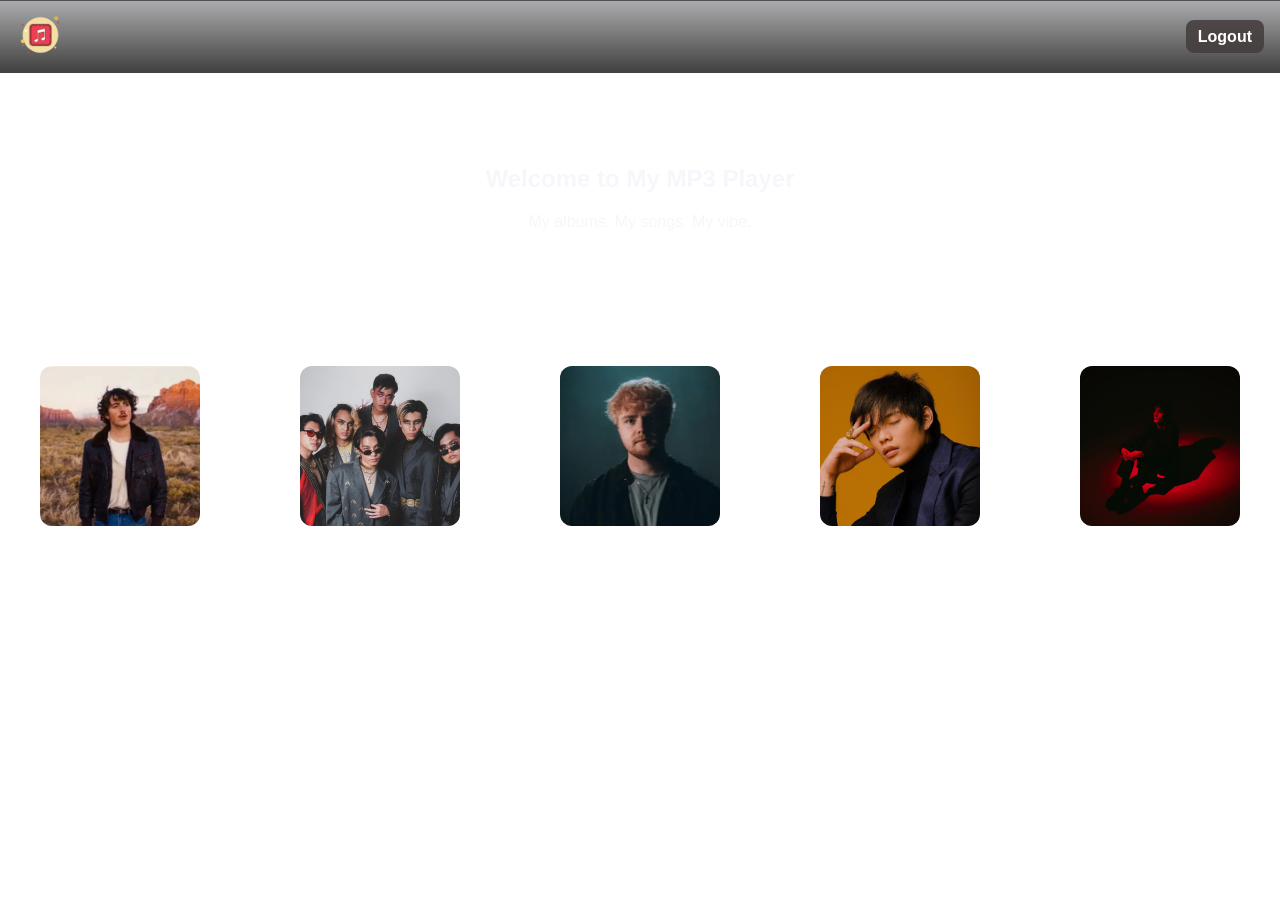
==== index.html @ d6946f6f "Mp3 v0.1" ====
<!DOCTYPE html>
<html>
<head>
    <title>My MP3 Player</title>
    <link rel="stylesheet" href="style.css">
    <head>
    <!-- Favicon -->
    <link rel="icon" type="image/png" href="Favicon/Icon.png">
</head>
<body>
    <div class="navbar">
        <div class="left">
            <a class="home" href="index.html">Home</a>
        </div>
        <div class="right">
            <a class="logout-btn" href="login.html">Logout</a>
        </div>
    </div>

    <!-- video bg -->
    <video autoplay muted loop id="myVideo">
        <source src="Cover/index.mp4" type="video/mp4">
        Your browser does not support HTML5 video.
    </video>

    <section class="index-text">
        <h1>Welcome to My MP3 Player</h1>
        <p>My albums. My songs. My vibe.</p>
    </section>

    <section class="albums-grid">
        <a class="album-card" href="Albums/Benson.html">
            <img src="Cover/Benson.jpg" alt="Album 1">
            <h3>Benson Boone</h3>
        </a>
        <a class="album-card" href="Albums/CupOfJoe.html">
            <img src="Cover/CupOfJoe.jpg" alt="Album 2">
            <h3>Cup Of Joe</h3>
        </a>
        <a class="album-card" href="Albums/Alex.html">
            <img src="Cover/Alex.jpg" alt="Album 3">
            <h3>Alex Warren</h3>
        </a>
        <a class="album-card" href="Albums/Arthur.html">
            <img src="Cover/Arthur.jpg" alt="Album 4">
            <h3>Arhur Nery</h3>
        </a>
        <a class="album-card" href="Albums/Sombr.html">
            <img src="Cover/sombr.jpg" alt="Album 5">
            <h3>Sombr</h3>
        </a>
    </section>

    <script src="script.js"></script>
</body>
</html>
---- style.css ----
body {
    margin: 0;
    font-family:Arial;
    color: #f5f7fb;
}

/* label */
.now-playing {
    color: #ffffff;
    font-weight: 500;
    margin: 10px;
}

/* Navbar */
.navbar {
    position: sticky;
    top: 0;
    z-index: 200;
    display: flex;
    align-items: center;
    justify-content: space-between;
    padding: 10px 16px;
    background: linear-gradient(180deg, rgba(12,14,18,0.35) 0%, rgba(0, 0, 0, 0.75) 100%);
    border-top: 1px solid rgba(255, 255, 255, 0.08);
    backdrop-filter: blur(8px);
}

.navbar .logout-btn {
    color: #ffffff;
    background: rgba(68, 59, 59, 0.85);
    padding: 8px 12px;
    border-radius: 8px;
    text-decoration: none;
    font-weight: 700;
}

.navbar .logout-btn:hover {
    background: rgb(36, 32, 32);
}

.navbar .home {
    display: inline-block;
    width: 48px;  
    height: 48px;
    background: url("Favicon/Favicon.png");
    background-size: contain;
    text-indent: -100px;
    overflow: hidden;
    border-radius: 8px;
    
  }

/* Video background og Image Background*/
#myVideo {
    position: fixed;
    top: 50%;
    left: 50%;
    transform: translate(-50%, -50%);
    min-width: 100%;
    min-height: 100%;
    width: auto;
    height: auto;
    z-index: -1;
    object-fit: cover;
}

.main-player-container {
    position: fixed;
    left: 0;
    right: 0;
    bottom: 0px;
    display: flex;
    justify-content: center;
    align-items: center;
    padding: 16px 24px;
    z-index: 100;
    background: linear-gradient(180deg, rgba(12,14,18,0.35) 0%, rgba(0, 0, 0, 0.75) 100%);
    border-top: 1px solid rgba(255, 255, 255, 0.08);
    backdrop-filter: blur(8px);
}


.h1 {
    
    text-align: center;    
    transform: translateY(20px);
}

/* Content */
.content {
    position: relative;
    bottom: -30px;
    z-index: 1;
    padding: 34px;
    margin: 16px;
    border-radius: 16px;
    background: rgba(10, 12, 15, 0.288);
    border: 1px solid rgba(163, 149, 149, 0.479);
    box-shadow: 0 10px 30px rgb(0, 0, 0);
    
}

.content h1 {
    margin: 0 24px 0;
    font-weight: 700;
    letter-spacing: 0.3px;
    font-size: 2.5rem;
}

.content h2 {
    margin: 12px 0 8px 0;
    font-weight: 600;
    font-size: 16px;
}

/* albums */
.album-songs {
    display: grid;
    grid-template-columns: repeat(auto-fill, minmax(200px, 1fr));
    gap: 24px;
    margin-bottom: 32px;
}

.song-item {
    display: flex;
    flex-direction: column;
    align-items: center;    
    text-align: center;
    padding: 20px;
    border-radius: 14px;
    background: rgba(158, 19, 19, 0.06);
    border: 1px solid rgba(255, 255, 255, 0.08);
    transition: transform 0.2s ease, background 0.2s ease, box-shadow 0.2s ease;
    cursor: pointer;
}

.song-item:hover {
    transform: translateY(-2px);
    background: rgba(255, 255, 255, 0.39);
    box-shadow: 0 6px 20px rgba(0, 0, 0, 0.25);
}

.song-item img {
    margin-bottom: 12px;
    border-radius: 10px;
    width: 100%;
    max-width: 160px;
    height: auto;
    box-shadow: 0 6px 16px rgba(0,0,0,0.35);
}

/* index.html */
.index-text {
    margin: 16px;
    padding: 36px;
    border-radius: 16px;
    text-align: center;    
    transform: translateY(20px);
}

.albums-grid {
    transform: translateY(70px);
    display: grid;
    grid-template-columns: repeat(auto-fill, minmax(220px, 1fr));
    gap: 20px;
}

.album-card {
    display: flex;
    flex-direction: column;
    align-items: center;
    padding: 16px;
    border-radius: 14px;
    background: rgba(255, 255, 255, 0.06);
    border: 1px solid rgba(255, 255, 255, 0.08);
    transition: transform 0.2s ease, background 0.2s ease, box-shadow 0.2s ease;
    text-decoration: none;
    color: #ffffff;
}

.album-card:hover {
    transform: translateY(-2px);
    background: rgba(255, 255, 255, 0.1);
    box-shadow: 0 6px 20px rgba(0, 0, 0, 0.25);
}


/* para pariha tanan size sa images */
.album-card img,
.song-item img {
    width: 160px;
    height: 160px;
    object-fit: cover;
    border-radius: 12px;
}

/* Pulse wen playing */
.song-item.playing {
    outline: 2px solid red;
    background: rgba(255, 255, 255, 0.14);
    animation: pulse 2s infinite;
}


@keyframes pulse {
    0% { outline-color: rgb(182, 12, 12); }
    50% { outline-color: rgb(31, 14, 189); }
    100% { outline-color: rgb(182, 12, 12); }
}

/* equalizer */
.song-item.playing::before {
    content: "";
    position: relative;
    overflow: hidden;
    right: -93px;
    top: 102%;
    transform: translateY(-50%);
    width: 18px;
    height: 18px;
    display: flex;
    justify-content: space-between;
    background: repeating-linear-gradient(
        to right,
        #ffffff 0 2px,
        transparent 3px 6px
    );
    animation: equalizer 1s infinite ease-in-out;
}

@keyframes equalizer {
    0% { transform: translateY(-50%) scaleY(0.3); }
    25% { transform: translateY(-50%) scaleY(0.8); }
    50% { transform: translateY(-50%) scaleY(0.5); }
    75% { transform: translateY(-50%) scaleY(0.8); }
    100% { transform: translateY(-50%) scaleY(0.3); }
}
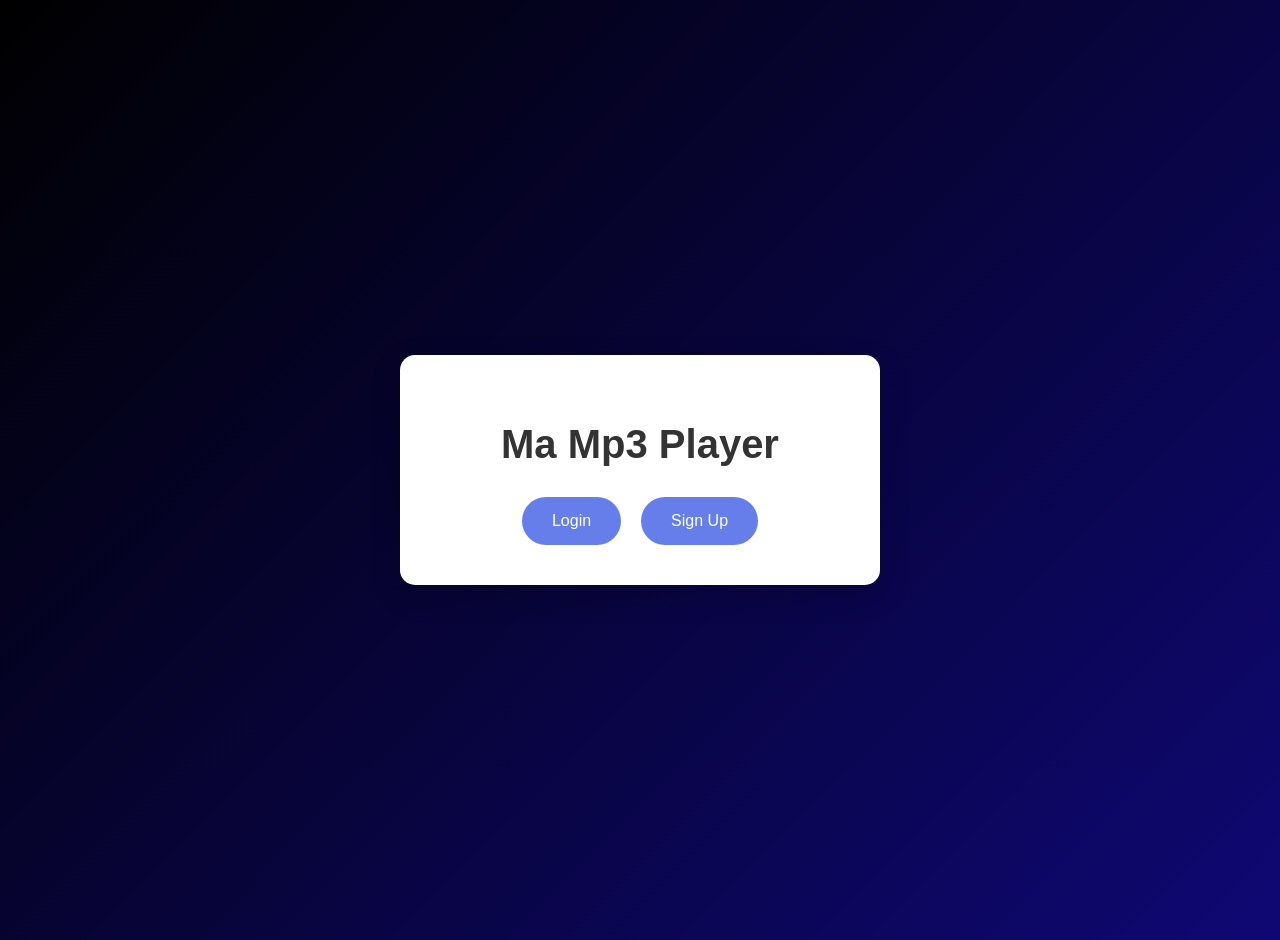
==== commit deb9f789: "Mp3 v0.1.1" ====
--- a/index.html
+++ b/index.html
@@ -1,56 +1,18 @@
 <!DOCTYPE html>
-<html>
+<html lang="en">
 <head>
-    <title>My MP3 Player</title>
-    <link rel="stylesheet" href="style.css">
-    <head>
-    <!-- Favicon -->
-    <link rel="icon" type="image/png" href="Favicon/Icon.png">
+    <meta charset="UTF-8">
+    <meta name="viewport" content="width=device-width, initial-scale=1.0">
+    <title>Music Player</title>
+    <link rel="stylesheet" href="authen.css">
 </head>
 <body>
-    <div class="navbar">
-        <div class="left">
-            <a class="home" href="index.html">Home</a>
-        </div>
-        <div class="right">
-            <a class="logout-btn" href="login.html">Logout</a>
+    <div class="container">
+        <h1>Ma Mp3 Player</h1>
+        <div class="nav-buttons">
+            <a href="login.html" class="btn">Login</a>
+            <a href="signup.html" class="btn">Sign Up</a>
         </div>
     </div>
-
-    <!-- video bg -->
-    <video autoplay muted loop id="myVideo">
-        <source src="Cover/index.mp4" type="video/mp4">
-        Your browser does not support HTML5 video.
-    </video>
-
-    <section class="index-text">
-        <h1>Welcome to My MP3 Player</h1>
-        <p>My albums. My songs. My vibe.</p>
-    </section>
-
-    <section class="albums-grid">
-        <a class="album-card" href="Albums/Benson.html">
-            <img src="Cover/Benson.jpg" alt="Album 1">
-            <h3>Benson Boone</h3>
-        </a>
-        <a class="album-card" href="Albums/CupOfJoe.html">
-            <img src="Cover/CupOfJoe.jpg" alt="Album 2">
-            <h3>Cup Of Joe</h3>
-        </a>
-        <a class="album-card" href="Albums/Alex.html">
-            <img src="Cover/Alex.jpg" alt="Album 3">
-            <h3>Alex Warren</h3>
-        </a>
-        <a class="album-card" href="Albums/Arthur.html">
-            <img src="Cover/Arthur.jpg" alt="Album 4">
-            <h3>Arhur Nery</h3>
-        </a>
-        <a class="album-card" href="Albums/Sombr.html">
-            <img src="Cover/sombr.jpg" alt="Album 5">
-            <h3>Sombr</h3>
-        </a>
-    </section>
-
-    <script src="script.js"></script>
 </body>
-</html>
+</html>
--- a/authen.css
+++ b/authen.css
@@ -0,0 +1,94 @@
+body {
+    font-family: Arial, sans-serif;
+    margin: 0;
+    padding: 20px;
+    background: linear-gradient(135deg, #000000 0%, #0f0874 100%);
+    min-height: 100vh;
+    display: flex;
+    align-items: center;
+    justify-content: center;
+}
+
+.container {
+    background: white;
+    padding: 40px;
+    border-radius: 15px;
+    box-shadow: 0 10px 30px rgba(0,0,0,0.2);
+    width: 100%;
+    max-width: 400px;
+    text-align: center;
+    align-items: center;
+    justify-content: center;
+}
+
+h1, h2 {
+    color: #333;
+    margin-bottom: 30px;
+}
+
+h1 {
+    font-size: 2.5em;
+}
+
+h2 {
+    font-size: 2em;
+}
+
+form {
+    display: flex;
+    flex-direction: column;
+    gap: 20px;
+}
+
+input {
+    padding: 15px;
+    border: 2px solid #e1e5e9;
+    border-radius: 8px;
+    font-size: 16px;
+    transition: border-color 0.3s;
+}
+
+input:focus {
+    outline: none;
+    border-color: #667eea;
+}
+
+button, .btn {
+    background: #667eea;
+    color: white;
+    border: none;
+    padding: 15px 30px;
+    border-radius: 25px;
+    font-size: 16px;
+    cursor: pointer;
+    transition: all 0.3s;
+    text-decoration: none;
+    display: inline-block;
+}
+
+button:hover, .btn:hover {
+    background: #5a6fd8;
+    transform: translateY(-2px);
+}
+
+.nav-buttons {
+    display: flex;
+    gap: 20px;
+    justify-content: center;
+    margin-top: 20px;
+}
+
+.form-links {
+    margin-top: 20px;
+}
+
+.form-links a {
+    color: #667eea;
+    text-decoration: none;
+    margin: 0 10px;
+    transition: color 0.3s;
+}
+
+.form-links a:hover {
+    color: #5a6fd8;
+}
